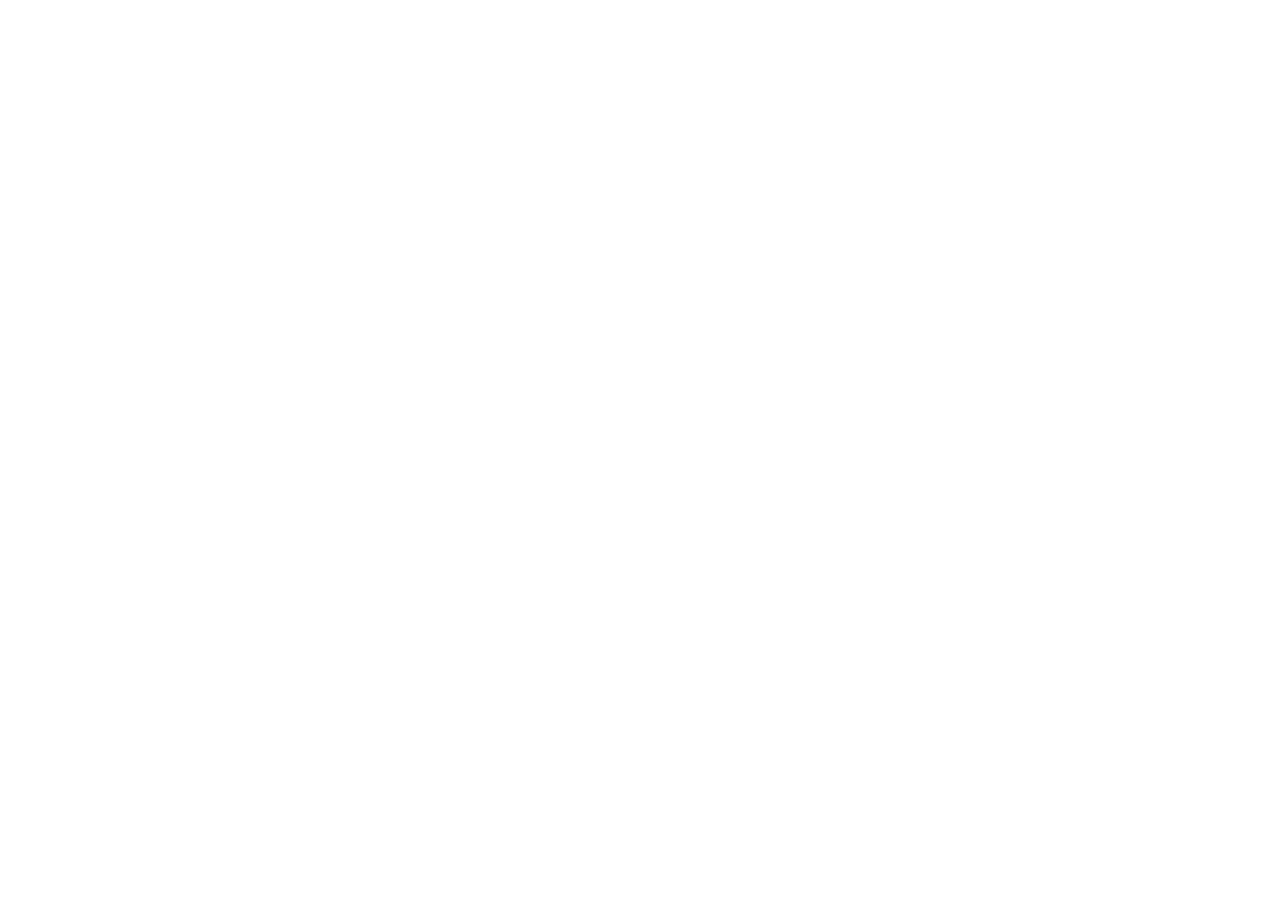
==== index.html @ 68abdd08 "Initial commit" ====
<!DOCTYPE html>
<html lang="en">
  <head>
    <meta charset="UTF-8" />
    <meta name="viewport" content="width=device-width, initial-scale=1.0" />
    <title>My Portfolio</title>
  </head>
  <body></body>
</html>
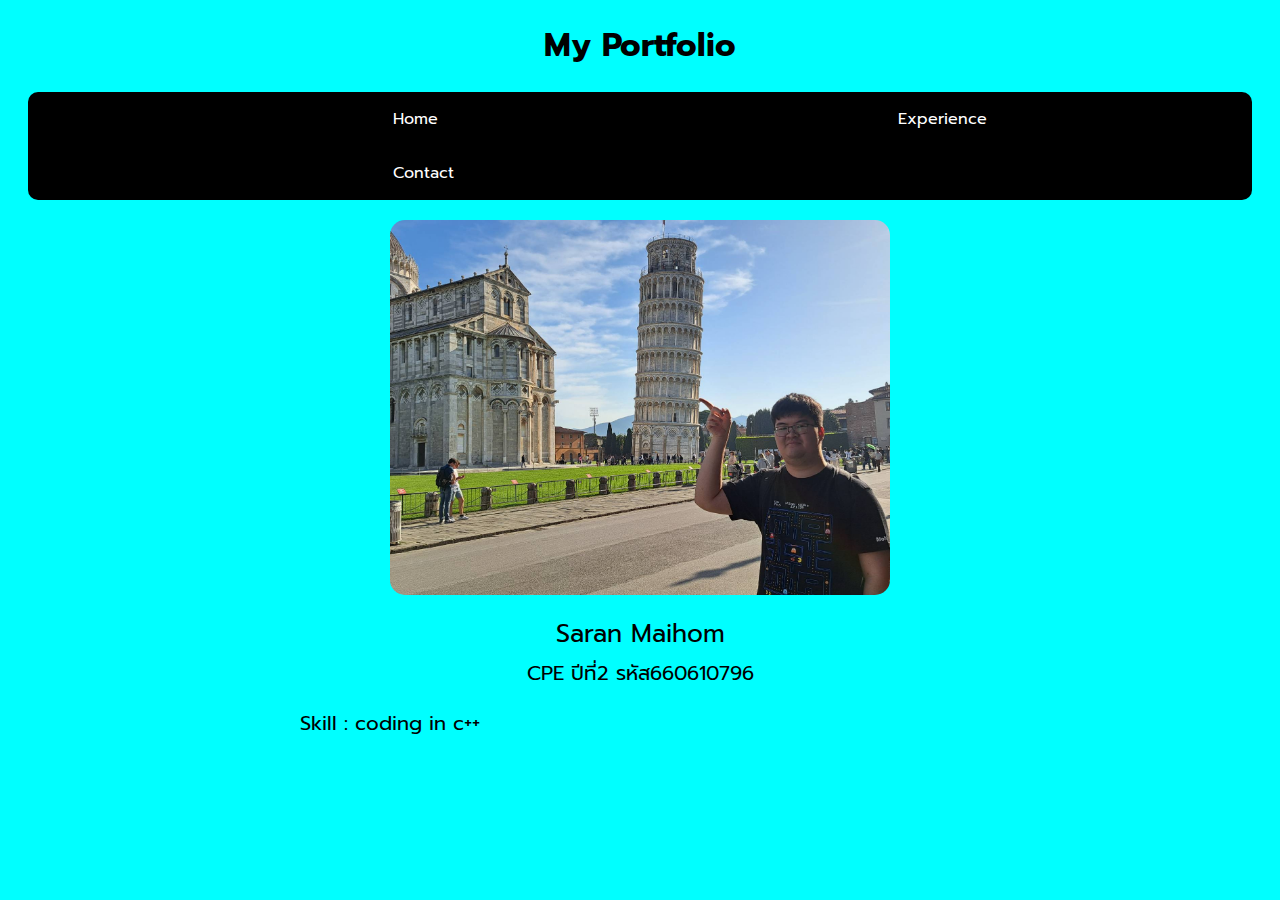
==== commit 3c9cb20e: "copy from lab02" ====
--- a/index.html
+++ b/index.html
@@ -4,6 +4,20 @@
     <meta charset="UTF-8" />
     <meta name="viewport" content="width=device-width, initial-scale=1.0" />
     <title>My Portfolio</title>
+    <link rel="stylesheet" href="https://fonts.googleapis.com/css2?family=Prompt:ital,wght@0,100;0,200;0,300;0,400;0,500;0,600;0,700;0,800;0,900;1,100;1,200;1,300;1,400;1,500;1,600;1,700;1,800;1,900&display=swap">
+    <link rel="stylesheet" href="./css/index.css">
   </head>
-  <body></body>
+  <body>
+    <h1>My Portfolio</h1>
+    <ul>
+      <li><a href="index.html">Home</a></li>
+      <li><a href="experience.html">Experience</a></li>
+      <li><a href="contact.html">Contact</a></li>
+    </ul>
+    <img src="./image/Profile.jpg" alt="profile">
+    <p1>Saran Maihom</p1>
+    <p2>CPE ปีที่2 รหัส660610796</p2>
+    <p>Skill : coding in c++</p>
+  </body>
 </html>
+
--- a/css/index.css
+++ b/css/index.css
@@ -0,0 +1,57 @@
+h1{
+    font-family: Prompt;
+    text-align: center;
+}
+body{
+    background-color:cyan;
+}
+img{
+    display: block;
+    margin-left: auto;
+    margin-right: auto;
+    width: 500px;
+    border-radius: 15px;
+}
+ul {
+    list-style-type: none;
+    margin: 20px;
+    padding: 0px;
+    overflow: hidden;
+    background-color: black;
+    border-radius: 10px;
+}
+li {
+    display: inline;
+    font-family: Prompt;
+    float: left;
+}
+li a{
+    display: block;
+    color: white;
+    text-align: center;
+    text-decoration: none;
+    padding: 15px;
+    margin-left: 350px;
+    margin-right: 80px;
+}
+p{
+    font-family: Prompt;
+    font-size: 20px;
+    text-align: center;
+    margin-right: 500px;
+    margin-bottom: 12px;
+}
+p1{
+    display: block;
+    font-family: Prompt;
+    text-align: center;
+    margin: 20px;
+    font-size: 25px;
+    margin-bottom: 5px;
+}
+p2{
+    display: block;
+    font-family: Prompt;
+    font-size: 20px;
+    text-align: center;
+}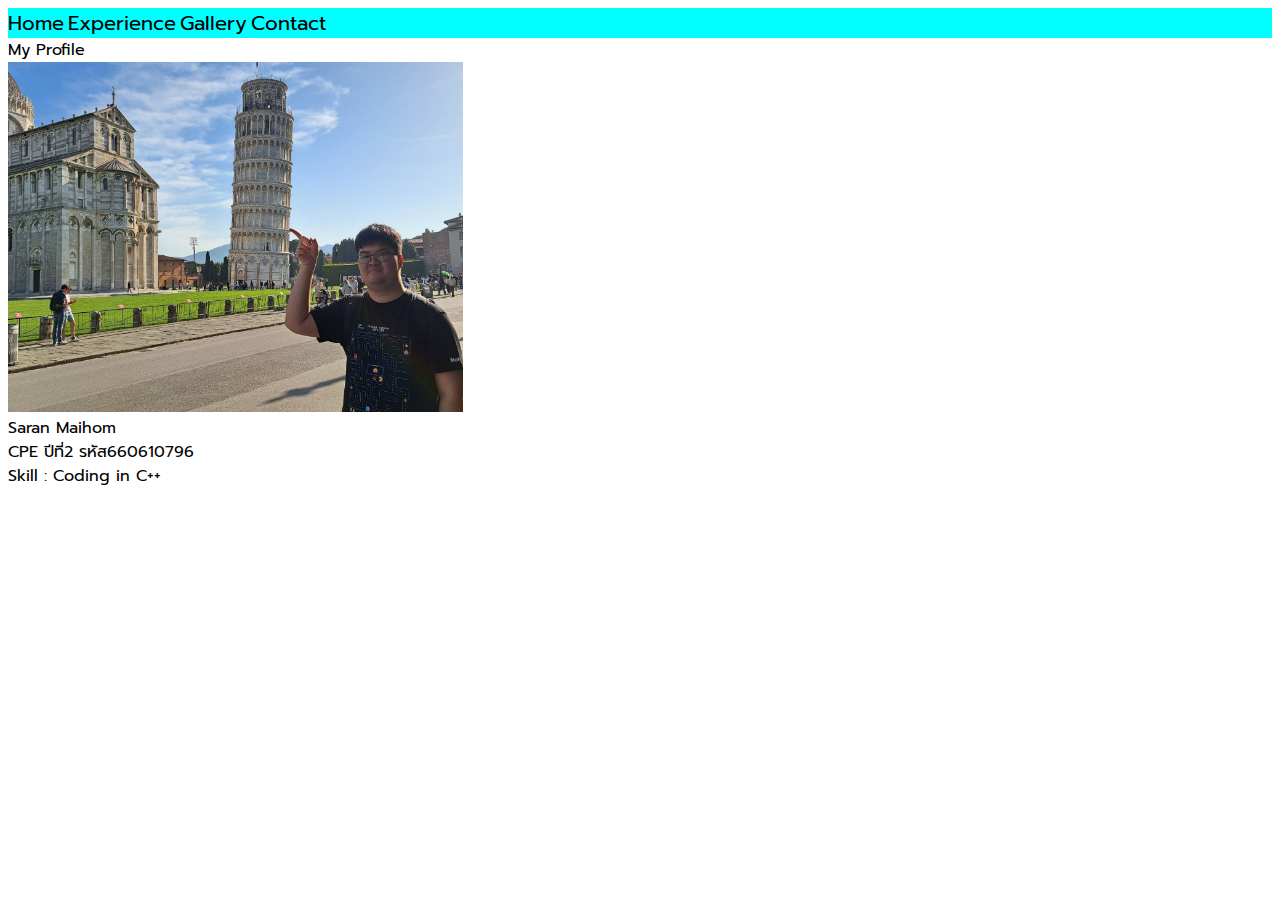
==== commit f607967d: "update" ====
--- a/index.html
+++ b/index.html
@@ -5,19 +5,39 @@
     <meta name="viewport" content="width=device-width, initial-scale=1.0" />
     <title>My Portfolio</title>
     <link rel="stylesheet" href="https://fonts.googleapis.com/css2?family=Prompt:ital,wght@0,100;0,200;0,300;0,400;0,500;0,600;0,700;0,800;0,900;1,100;1,200;1,300;1,400;1,500;1,600;1,700;1,800;1,900&display=swap">
-    <link rel="stylesheet" href="./css/index.css">
+    <link rel="stylesheet" href="./css/style.css">
+    <link href="https://cdn.jsdelivr.net/npm/bootstrap@5.3.0/dist/css/bootstrap.min.css"
+      rel="stylesheet"
+      integrity="sha384-9ndCyUaIbzAi2FUVXJi0CjmCapSmO7SnpJef0486qhLnuZ2cdeRhO02iuK6FUUVM"
+      crossorigin="anonymous"
+    />
   </head>
   <body>
-    <h1>My Portfolio</h1>
-    <ul>
-      <li><a href="index.html">Home</a></li>
-      <li><a href="experience.html">Experience</a></li>
-      <li><a href="contact.html">Contact</a></li>
-    </ul>
-    <img src="./image/Profile.jpg" alt="profile">
-    <p1>Saran Maihom</p1>
-    <p2>CPE ปีที่2 รหัส660610796</p2>
-    <p>Skill : coding in c++</p>
+    <div class="d-flex justify-content-center align-items-center p-2 gap-3 bgcolornav">
+
+      <div class="d-flex gap-5 fw-semibold my-4 ">
+        <a href="index.html" class="fontnav" >Home</a>
+        <a href="experience.html" class="fontnav">Experience</a>
+        <a href="gallery.html" class="fontnav">Gallery</a>
+        <a href="contact.html" class="fontnav">Contact</a>
+      </div>
+        
+    </div>
+    <div class="d-flex display-6 justify-content-center fw-semibold my-4 font">My Profile</div>
+    <div class="d-flex justify-content-center align-items-center">
+      <div class="d-flex gap-5 my-4">
+        <img src="./image/Profile.jpg" width="455px" height="350px" class="rounded-3" alt="profile"/>
+        
+        <div class="align-content-center ms-4">
+          <div class="h2 fw-semibold font"><p1>Saran Maihom</p1></div>
+          <div class="fs-5 text-muted my-4 font">CPE ปีที่2 รหัส660610796<br>Skill : Coding in C++</div>
+        </div>
+        
+      </div>  
+    </div>
+      
   </body>
 </html>
 
+
+      --- a/css/style.css
+++ b/css/style.css
@@ -0,0 +1,23 @@
+.bgcolornav{
+    background-color: aqua;
+}
+.fontnav{
+    font-family: Prompt;
+    color: black;
+    text-decoration: none;
+    font-size: 20px;
+}
+.font{
+    font-family: Prompt;
+}
+
+.rounded-all {
+    border-top-left-radius: 15px;
+    border-top-right-radius: 15px;
+    border-bottom-left-radius: 15px;
+    border-bottom-right-radius: 15px;
+}
+.rounded-left {
+border-top-left-radius: 15px;
+border-bottom-left-radius: 15px;
+}
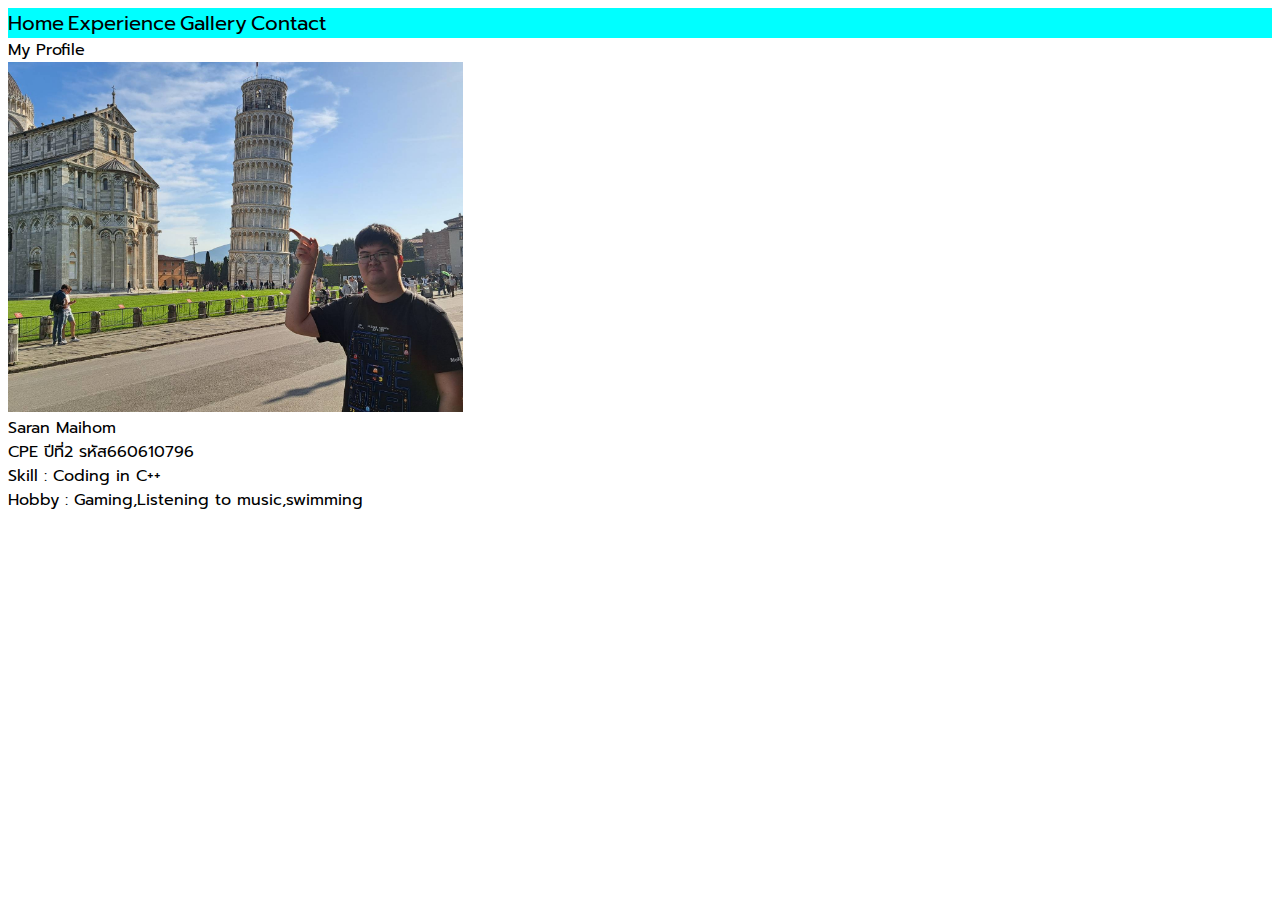
==== commit 9070e425: "completed" ====
--- a/index.html
+++ b/index.html
@@ -30,7 +30,7 @@
         
         <div class="align-content-center ms-4">
           <div class="h2 fw-semibold font"><p1>Saran Maihom</p1></div>
-          <div class="fs-5 text-muted my-4 font">CPE ปีที่2 รหัส660610796<br>Skill : Coding in C++</div>
+          <div class="fs-5 text-muted my-4 font">CPE ปีที่2 รหัส660610796<br>Skill : Coding in C++<br>Hobby : Gaming,Listening to music,swimming</div>
         </div>
         
       </div>  
--- a/css/style.css
+++ b/css/style.css
@@ -10,7 +10,6 @@
 .font{
     font-family: Prompt;
 }
-
 .rounded-all {
     border-top-left-radius: 15px;
     border-top-right-radius: 15px;
